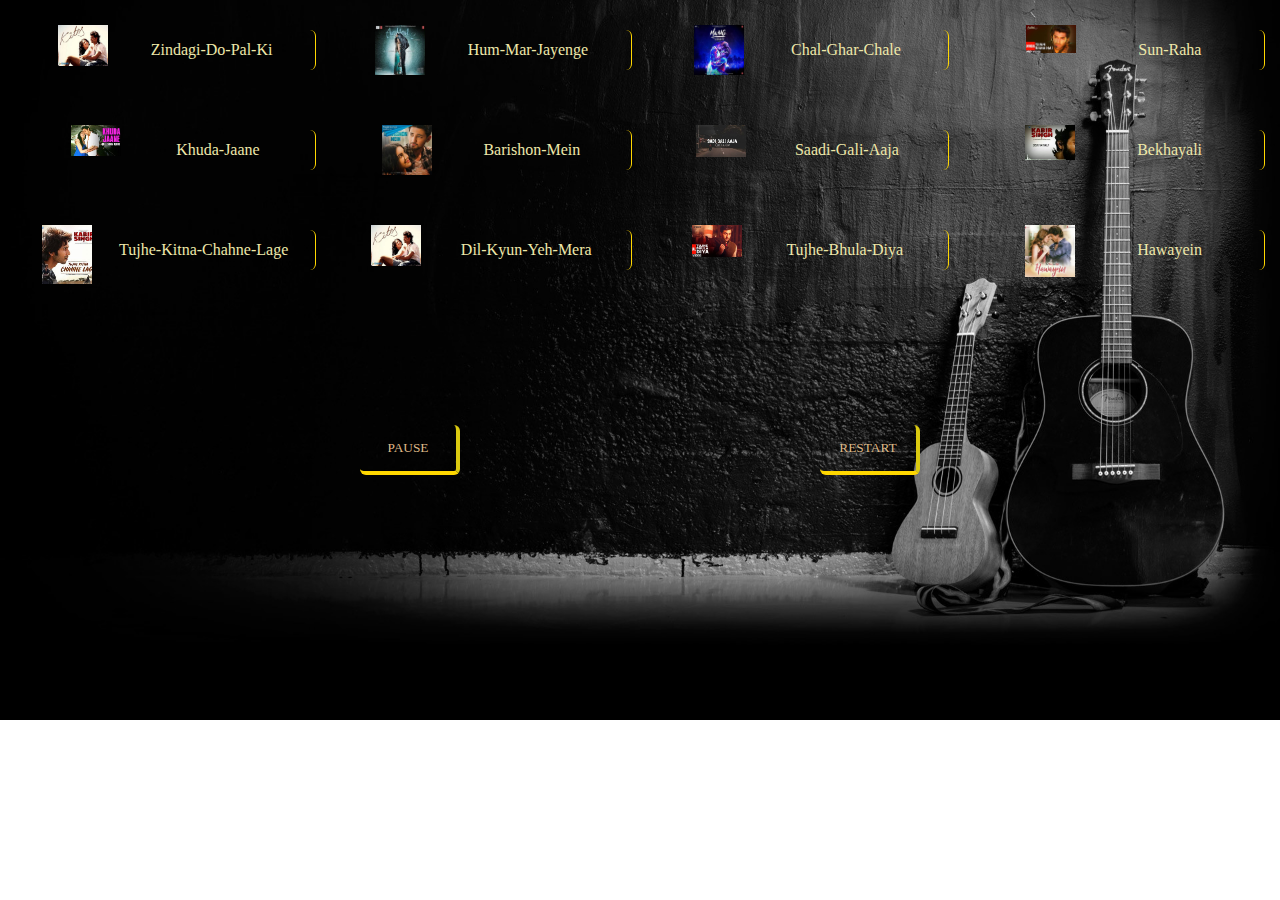
==== atf.html @ 7e328497 "done" ====
<!DOCTYPE html>
<html lang="en">
<head>
    <meta charset="UTF-8">
    <meta name="viewport" content="width=device-width, initial-scale=1.0">
    <title>Document</title>
    <link rel="stylesheet" href="atf.css">
</head>
<body>
    <div class="container">
    <div class="songs"><span><img src="image/kites.jpeg" height:="40px" width="50px"></span>Zindagi-Do-Pal-Ki</div>
    <div class="songs"><span><img src="image/aashiqui.jpeg" height:="40px" width="50px"></span>Hum-Mar-Jayenge</div>
    <div class="songs"><span><img src="image/malang.jpeg" height:="40px" width="50px"></span>Chal-Ghar-Chale</div>
   
    <div class="songs"><span><img src="image/sun.jpeg" height:="40px" width="50px"></span>Sun-Raha</div>
    <div class="songs"><span><img src="image/jane.jpeg" height:="40px" width="50px"></span>Khuda-Jaane</div>
    <div class="songs"><span><img src="image/barish.jpg" height:="40px" width="50px"></span>Barishon-Mein</div>
    
    <div class="songs"><span><img src="image/sga.jpeg" height:="40px" width="50px"></span>Saadi-Gali-Aaja</div>
    <div class="songs"><span><img src="image/be.jpeg" height:="40px" width="50px"></span>Bekhayali</div>
    <div class="songs"><span><img src="image/tujhe.jpeg" height:="40px" width="50px"></span>Tujhe-Kitna-Chahne-Lage</div>
    <div class="songs"><span><img src="image/kites.jpeg" height:="40px" width="50px"></span>Dil-Kyun-Yeh-Mera</div>
    <div class="songs"><span><img src="image/tujhe bula.jpeg" height:="40px" width="50px"></span>Tujhe-Bhula-Diya</div>
    <div class="songs"><span><img src="image/hawa.jpeg" height:="40px" width="50px"></span>Hawayein</div>
    </div>
    <div class="control">
        <button id="pause">
            PAUSE
        </button>
        <button id="restart">
            RESTART
        </button>
    </div>
    <script src="walk.js"></script>
</body>
</html>
---- atf.css ----
*{
    padding:0px;
    margin:0px;
    font-family: cursive;
}

body{
    background:url("image/f45.jpg");
    background-size: cover;
    
    background-repeat: no-repeat;
    display:flex;
    flex-wrap: wrap;
    justify-content: space-evenly;
    align-items: center;
   
}

.container{
    display:flex;
    flex-wrap:wrap;
    justify-content: space-evenly;
    align-items: center;
    height:300px;
    width:100%;
}

.songs{
    height:40px;
    border-radius: 6px;
    width:300px;
    color: palegoldenrod;
    display:flex;
    justify-content:space-evenly;
    align-items: center;
    cursor:pointer;
    border-right: 1.5px solid gold;
}
.songs:hover{
  box-shadow: 0 0 10px goldenrod,
              0 0 10px goldenrod;
  transition-duration: 1s;
}
span{
    height:50px;
    width:50px;
}

.control{
    height:300px;
    width:100%;
    display: flex;
    justify-content: space-evenly;
    align-items: center;

}

button{
    height:50px;
    width:100px;
    font-family: cursive;
    border:none;
    background-color:transparent;
    color:burlywood;
    cursor:pointer;
    border-radius: 6px;
    border-right: 4px solid rgb(219, 202, 16);
    border-bottom: 4px solid gold;
}

button:hover{
    border-left: 4px solid rgb(229, 117, 12);
    border-top: 4px solid rgb(229, 117, 12);
    border-bottom: none;
    border-right: none;
    transition:all 1s ease;
}
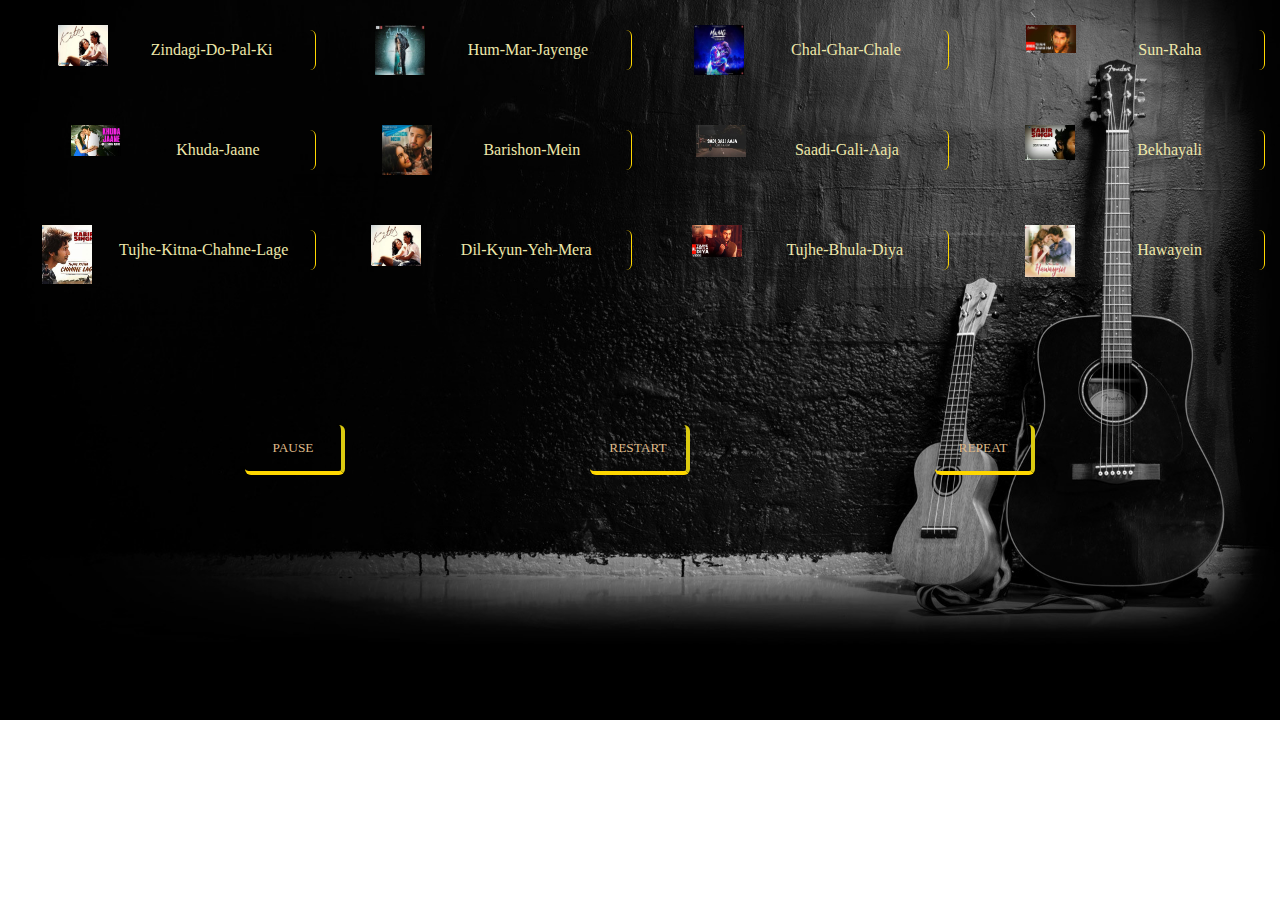
==== commit f7d393e9: "added" ====
--- a/atf.html
+++ b/atf.html
@@ -30,6 +30,9 @@
         <button id="restart">
             RESTART
         </button>
+        <button id="repeat">
+            REPEAT
+        </button>
     </div>
     <script src="walk.js"></script>
 </body>
--- a/atf.css
+++ b/atf.css
@@ -74,4 +74,6 @@
     border-bottom: none;
     border-right: none;
     transition:all 1s ease;
-}+}
+
+
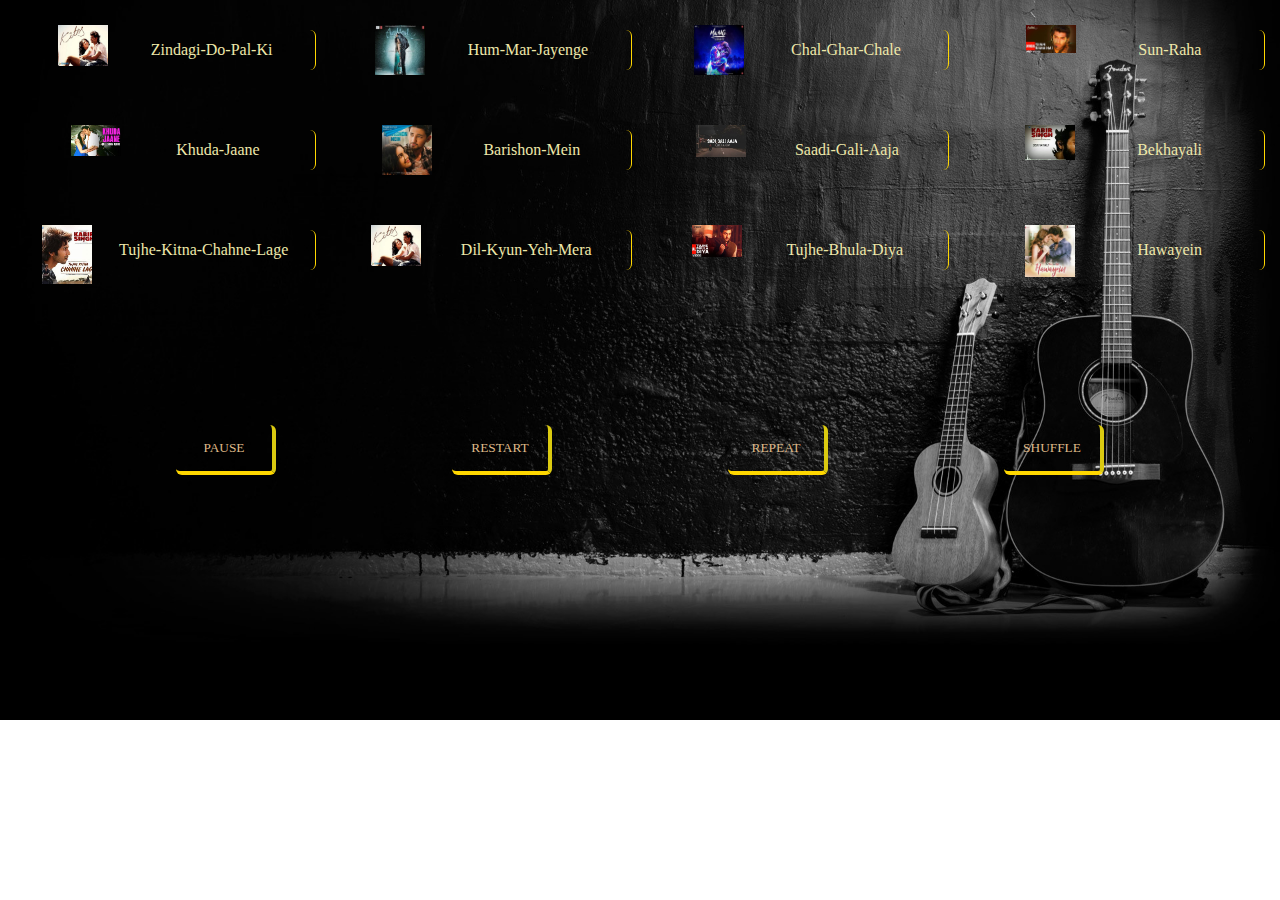
==== commit d7cb6b21: "2nd addition" ====
--- a/atf.html
+++ b/atf.html
@@ -33,7 +33,10 @@
         <button id="repeat">
             REPEAT
         </button>
+        <button id="shuffle">
+            SHUFFLE
+        </button>
     </div>
-    <script src="walk.js"></script>
+    <script src="atf.js"></script>
 </body>
 </html>